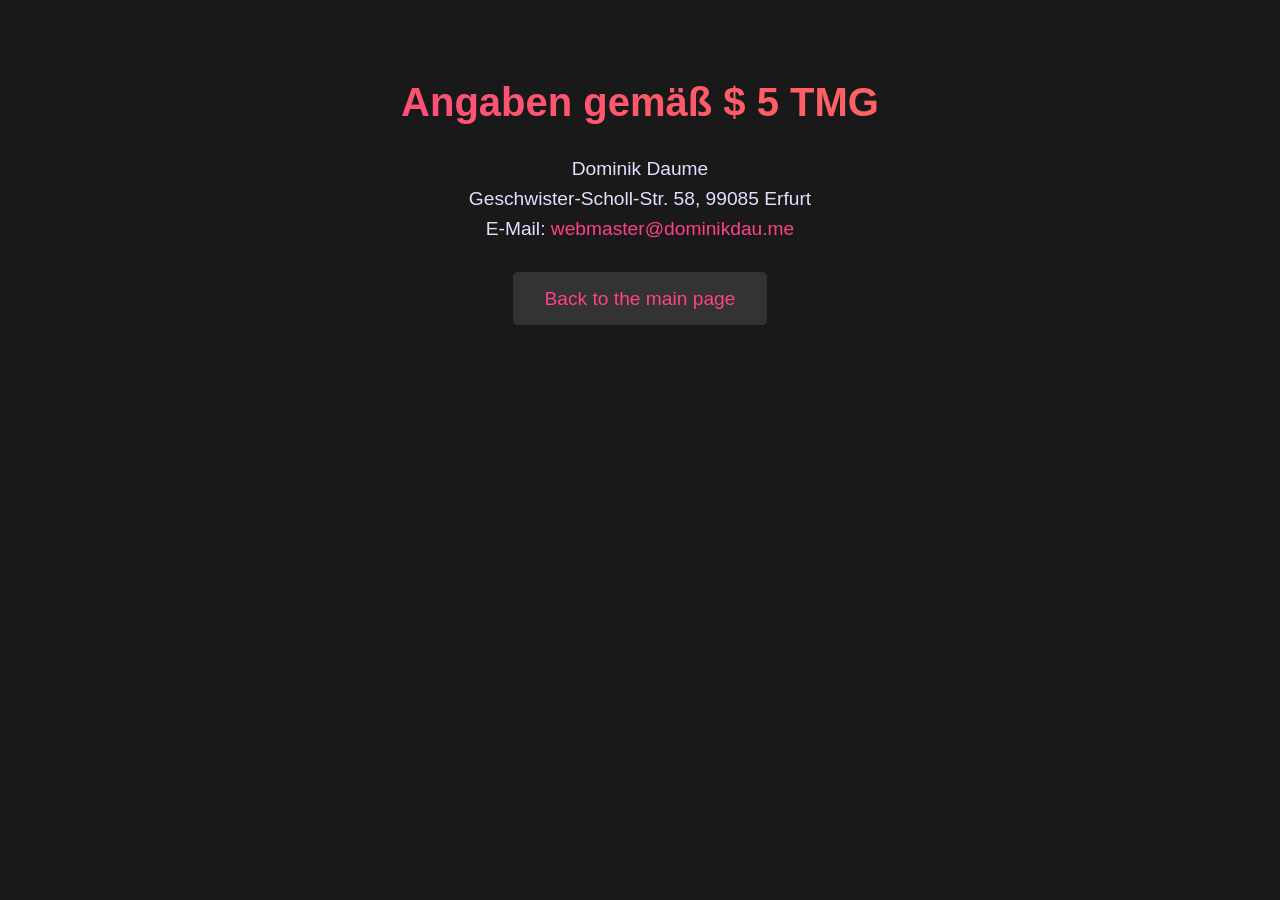
==== imprint.html @ 66a096f7 "added imprint" ====
<!DOCTYPE html>
<html lang="en">
<head>
    <meta charset="UTF-8">
    <meta name="viewport" content="width=device-width, initial-scale=1.0">
    <title>dominikdau.me - Webdevelopment</title>
    <link rel="stylesheet" href="style.css">
</head>
<body>
    <section class="section-imprint">
        <h1 class="imprint-heading">Angaben gemäß $ 5 TMG</h1>
        <ul class="imprint-list">
            <li>Dominik Daume</li>
            <li>Geschwister-Scholl-Str. 58, 99085 Erfurt</li>
            <li>E-Mail: <a href="mailto:webmaster@dominikdau.me">webmaster@dominikdau.me</a>
        </ul>
        <p>
            <a class="imprint-backlink" href="index.html">
            Back to the main page</a>
        </p>
    </section>

</body>
---- style.css ----
:root {
    --primary-color: #ff408b;
    --secondary-color: #ff714e;
    --font-color: #e1e1ff;
    --bg-color: #191919;
    --bg-secondary-color: #333;
}

body {
    font-family: Arial, Helvetica, sans-serif;
    background-color: var(--bg-color);

    color: var(--font-color);
    font-size: 120%;
}

header {
    padding-bottom: 2rem;
    background-image: url("img/line.svg");
    background-repeat: no-repeat;
    box-shadow: 0 0px 20px 30px var(--bg-color) inset;
}

.container {
    max-width: 1200px;
    margin: 0 auto;
    padding: 1rem;
}

section {
    margin: 5rem 0;
}

h1 {
    font-size: 2.5rem;
    background: linear-gradient(to right, var(--primary-color), var(--secondary-color));
    -webkit-background-clip: text;
    -webkit-text-fill-color: transparent;
    background-clip: text;
}
.section-heading {
    font-size: 2rem;
    background-image: -webkit-linear-gradient(60deg, var(--primary-color), var(--secondary-color));
    background-clip: text;
    color: transparent;
}

/* Main navigation */

nav.navbar {
    display: flex;
    align-items: baseline;
    justify-content: space-between;
    color: white;
    padding: 10px;
    text-align: center;
}
nav.navbar ul {
    display: flex;
    align-items: center;
}


li.navbar__item {
    padding: 0 1rem;
    list-style: none;
}
li.navbar__item a {
    color: white;
    text-decoration: none;
}
li.navbar__item:hover a {
    color: var(--primary-color);
}
li.navbar__item svg {
    width: 1.5rem;
    height: 1.5rem;
    fill: white;
}
li.navbar__item:hover svg {
    fill: var(--primary-color);
}

/* Hero section */

.hero {
    display: flex;
    align-items: center;
    justify-content: center;
}

.hero__textbox {
    text-align: center;
    width: 45ch;
}
.hero__textbox h2 {
    color: var(--primary-color);
    font-size: 2rem;
    margin-bottom: 1rem;
}

.hero__image img {
    width: 300px;
    height: 40%;
    margin: 20px;
    box-shadow: #3d3d3d 0px 0px 50px;
    border-radius: 5px;
}
.cursor-blinker {
    animation: blink 1.5s step-end infinite;
}
@keyframes blink {
    from, to {
        color: transparent;
    }
    50% {
        color: var(--primary-color);
    }
}

/* Section About */

.about-container {
    display: flex;
}

.about__card {
    width: 40ch;
    padding: 1rem;
}

/* Section Skills */

.skillbox {
    display: flex;
    margin: 1rem 0;
}

.skill {
    background-color: var(--bg-secondary-color);
    color: var(--primary-color);
    border-radius: 5px;
    padding: 0.5rem 1rem;
    margin-right: 0.9rem;
}

.skill:hover {
    background-color: var(--primary-color);
    color: white;
}

/* Section Projects */

.project {
    display: flex;
    align-items: center;
}
.project:hover {
    background-color: var(--bg-secondary-color);
    border-radius: 5px;
}
.project__image {
    margin: 0 1rem;
}
.project__image img{
    width: 400px;
    border-radius: 5px;
}
.project__textbox {
    padding: 1rem 3rem;
}
.project__textbox h3 {
    font-size: 2rem;
    margin-top: 0rem;
}

.live-link {
    font-size: 1.3rem;
    background-color: var(--primary-color);
    text-decoration: none;
    color: white;
    border: none;
    padding: 0.5rem 1rem;
    border-radius: 5px;
    cursor: pointer;
}
.live-link:hover {
    background-color: var(--secondary-color);
}

/* Section Contact */

.contact__box {
    display: flex;
    justify-content: start;
    align-items: center;
    margin: 2rem 0;
}

.contact__box div {
    margin: 0 0 1rem 0;
}
.contact__box div a:hover {
    background-color: var(--bg-secondary-color);
}
.contact__box div a {
    padding: 1rem 1.5rem;
    border-radius: 5px;
    font-size: 1.5rem;
    color: white;
    text-decoration: none;
}
.contact__box div img {
    width: 1.5rem;
    height: 1.5rem;
    margin-right: 0.6rem;
}

/* Footer */

footer {
    text-align: center;
    padding: 1rem;
    color: white;
}
.section-imprint {
    text-align: center;
}
.imprint-list {
    list-style: none;
    padding: 0;
    text-align: center;
    margin-bottom: 3rem;
}
.imprint-list li {
    margin: 0.5rem 0;
}
.imprint-list li a {
    color: var(--primary-color);
    text-decoration: none;
}
.imprint-list li a:hover {
    text-decoration: underline;
}
.imprint-link {
    color: var(--primary-color);
    text-decoration: none;
}
.imprint-link:hover {
    text-decoration: underline;
}
.imprint-backlink {
    background-color: var(--bg-secondary-color);
    padding: 1rem 2rem;
    color: var(--primary-color);
    text-decoration: none;
    border-radius: 5px;
}
.imprint-backlink:hover {
    background-color: var(--primary-color);
    color: white;
}
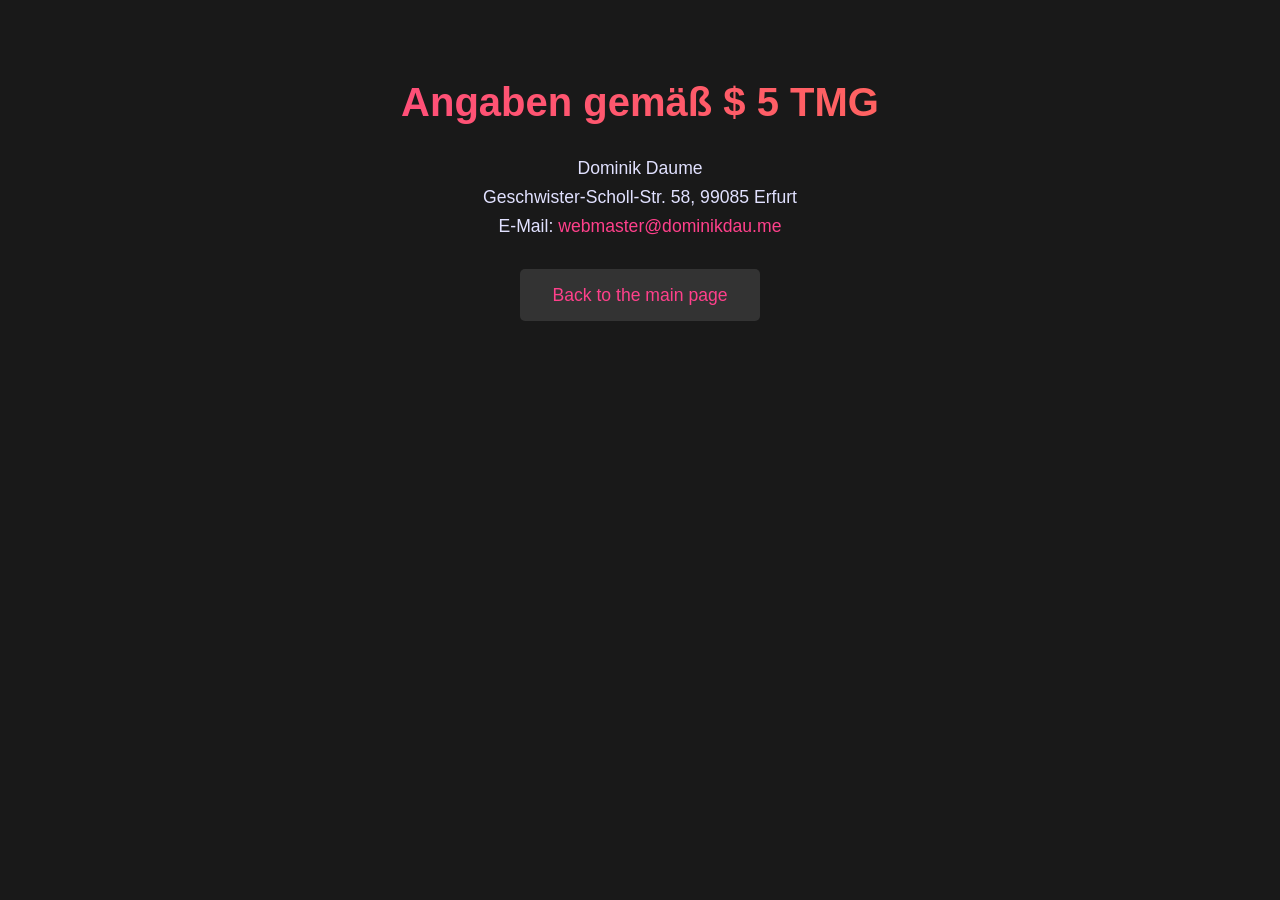
==== commit 023cd96e: "forbid line break" ====
--- a/imprint.html
+++ b/imprint.html
@@ -8,7 +8,7 @@
 </head>
 <body>
     <section class="section-imprint">
-        <h1 class="imprint-heading">Angaben gemäß $ 5 TMG</h1>
+        <h1 class="imprint-heading">Angaben gemäß <nobr>$ 5 TMG</nobr></h1>
         <ul class="imprint-list">
             <li>Dominik Daume</li>
             <li>Geschwister-Scholl-Str. 58, 99085 Erfurt</li>
--- a/style.css
+++ b/style.css
@@ -9,9 +9,8 @@
 body {
     font-family: Arial, Helvetica, sans-serif;
     background-color: var(--bg-color);
-
     color: var(--font-color);
-    font-size: 120%;
+    font-size: 110%;
 }
 
 header {
@@ -44,6 +43,9 @@
     background-clip: text;
     color: transparent;
 }
+#about .section-heading {
+    margin-bottom: 0;
+}
 
 /* Main navigation */
 
@@ -101,7 +103,7 @@
 
 .hero__image img {
     width: 300px;
-    height: 40%;
+    /* height: 40%; */
     margin: 20px;
     box-shadow: #3d3d3d 0px 0px 50px;
     border-radius: 5px;
@@ -141,7 +143,7 @@
     color: var(--primary-color);
     border-radius: 5px;
     padding: 0.5rem 1rem;
-    margin-right: 0.9rem;
+    margin: 0 0.9rem 1rem 0;
 }
 
 .skill:hover {
@@ -175,6 +177,9 @@
 }
 
 .live-link {
+    margin-top: 2rem;
+}
+.live-link a {
     font-size: 1.3rem;
     background-color: var(--primary-color);
     text-decoration: none;
@@ -184,7 +189,7 @@
     border-radius: 5px;
     cursor: pointer;
 }
-.live-link:hover {
+.live-link a:hover {
     background-color: var(--secondary-color);
 }
 
